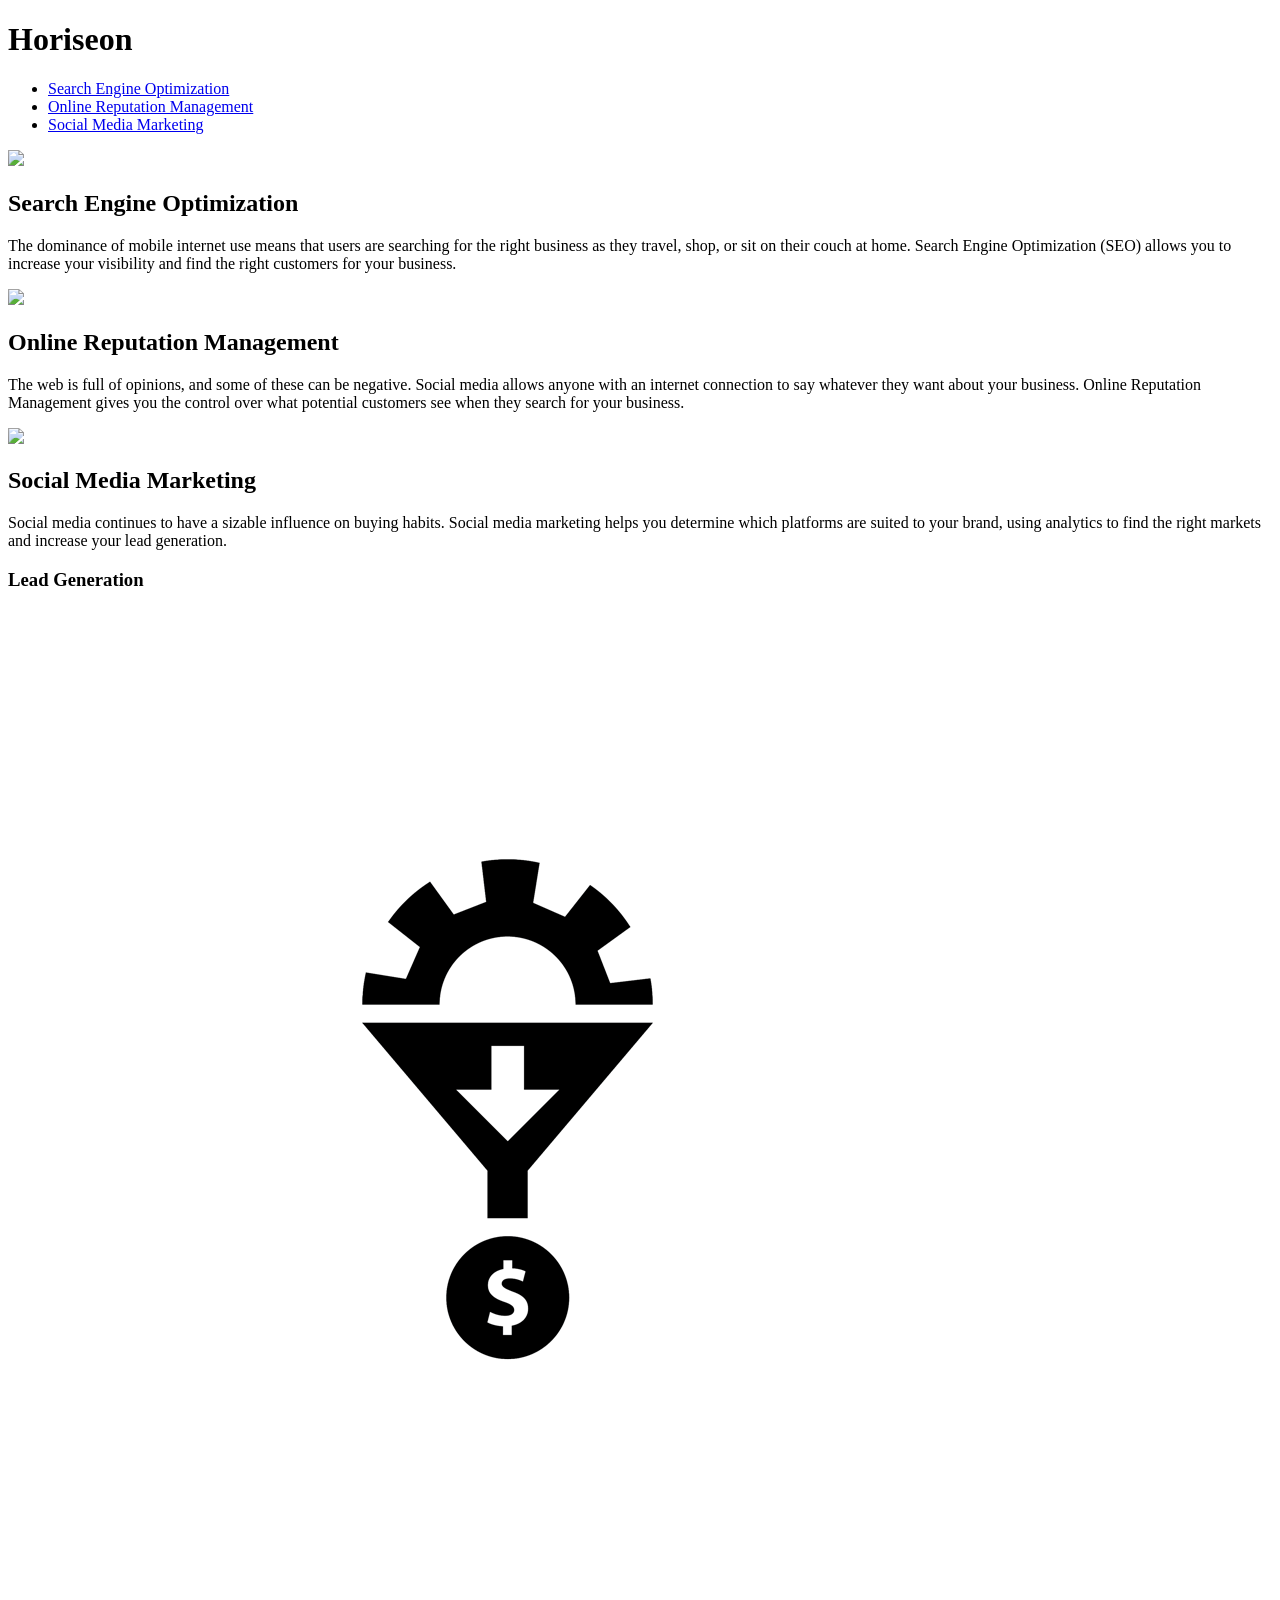
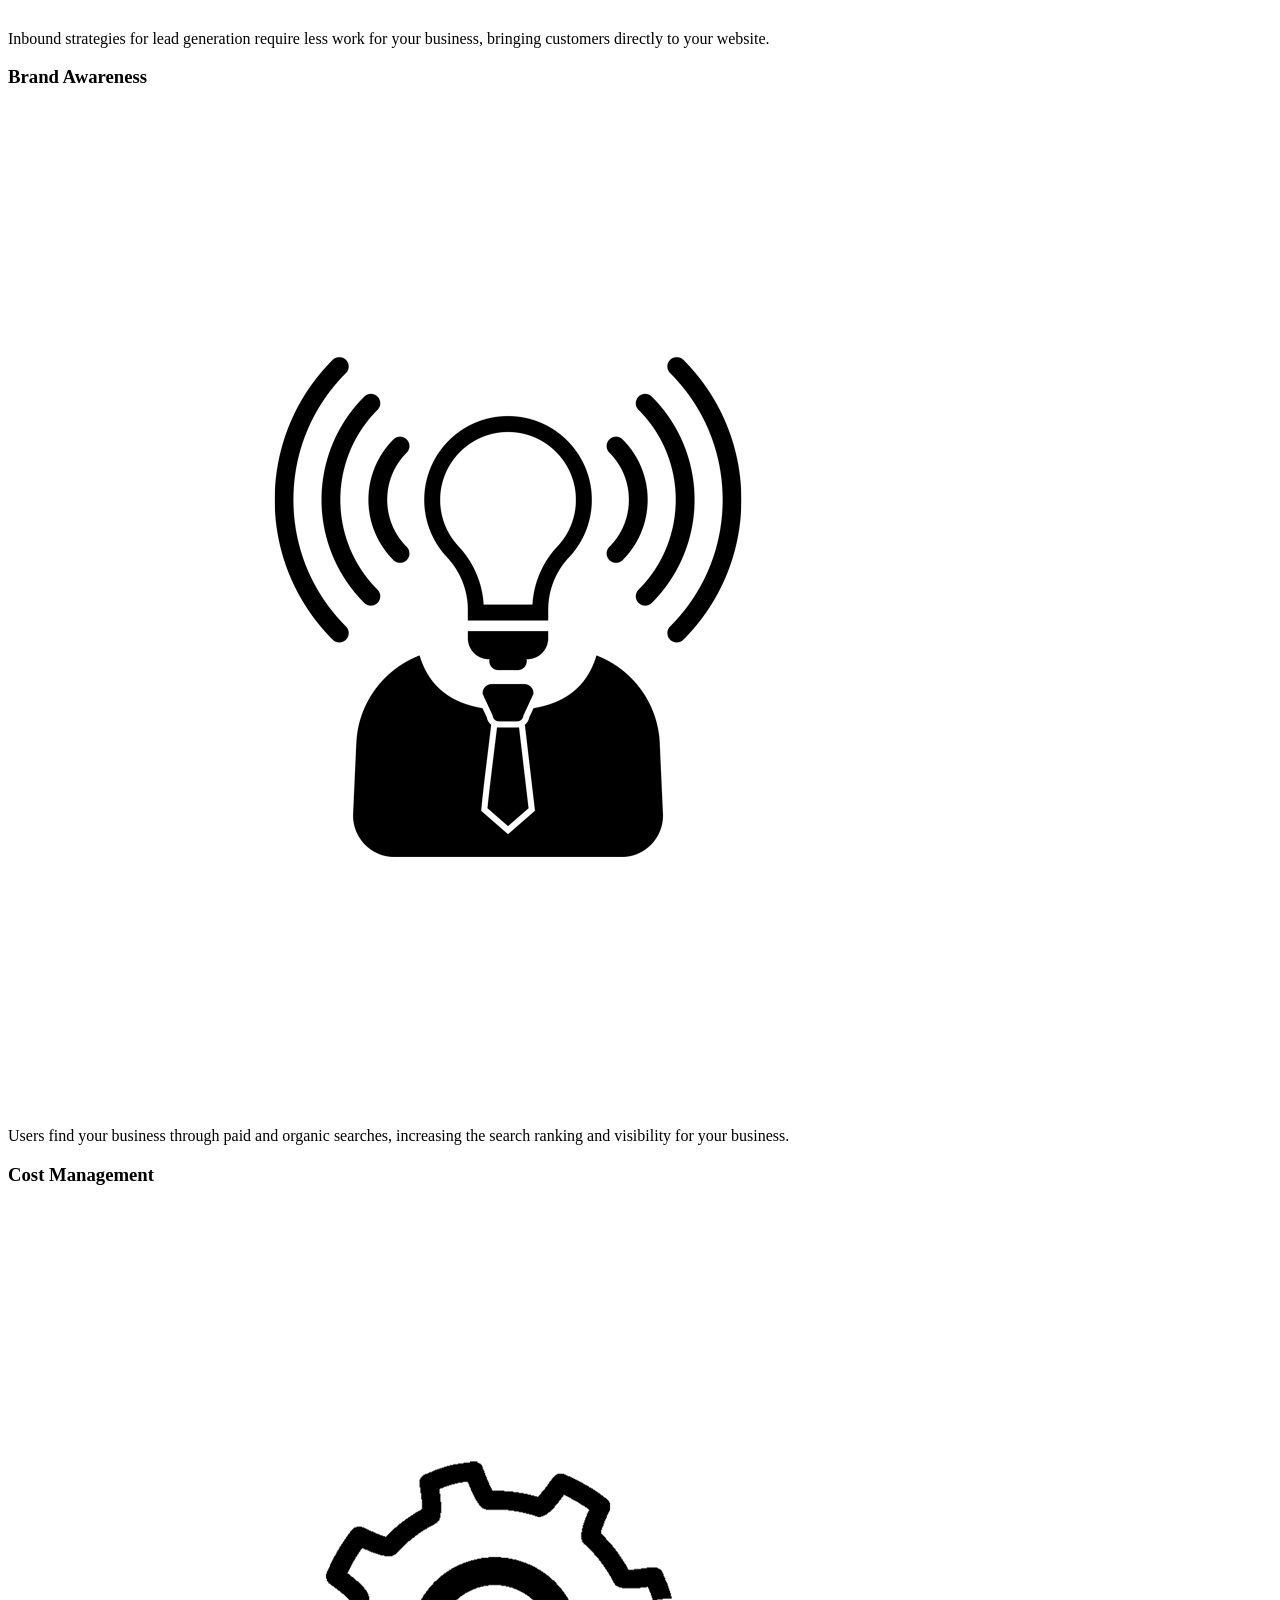
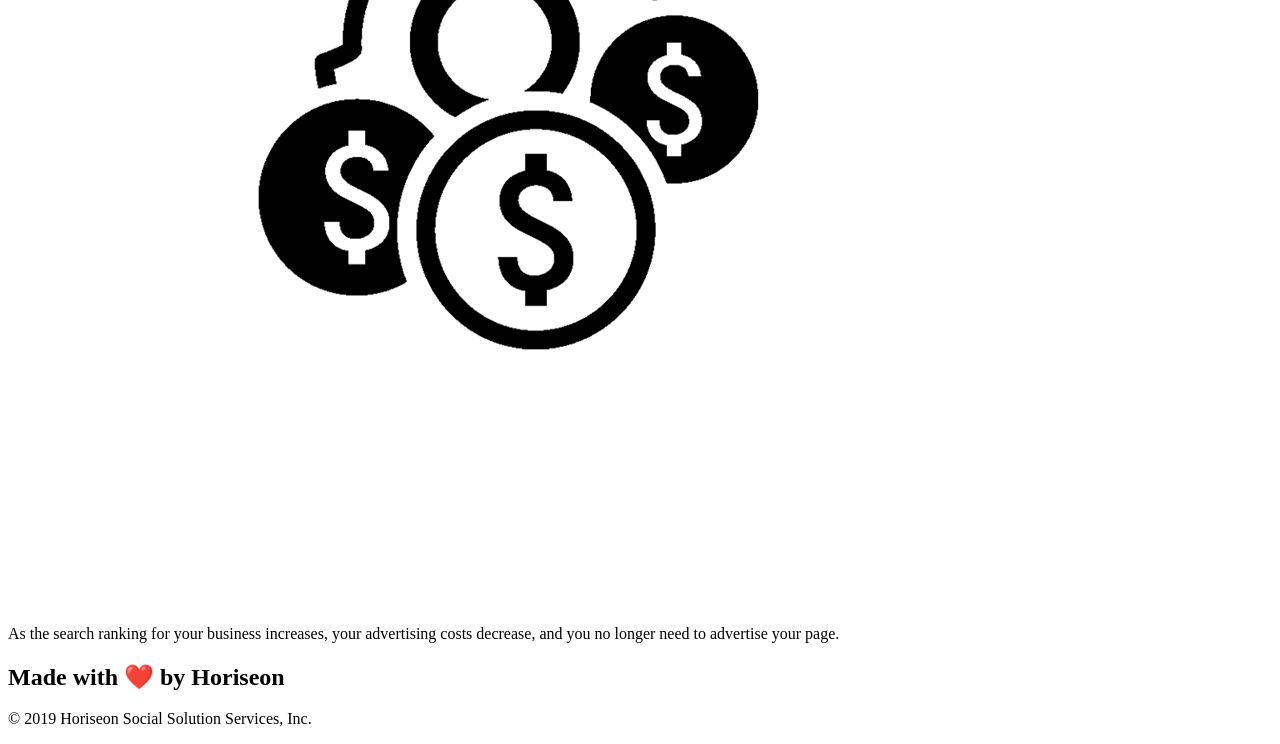
==== Develop/index.html @ 84dbe14e "Starter files" ====
<!DOCTYPE html>
<html lang="en-us">

<head>
    <meta charset="UTF-8" />
    <link rel="stylesheet" href="./assets/css/style.css">
    <title>website</title>
</head>

<body>
    <div class="header">
        <h1>Hori<span class="seo">seo</span>n</h1>
        <div>
            <ul>
                <li>
                    <a href="#search-engine-optimization">Search Engine Optimization</a>
                </li>
                <li>
                    <a href="#online-reputation-management">Online Reputation Management</a>
                </li>
                <li>
                    <a href="#social-media-marketing">Social Media Marketing</a>
                </li>
            </ul>
        </div>
    </div>
    <div class="hero"></div>
    <div class="content">
        <div class="search-engine-optimization">
            <img src="./assets/images/search-engine-optimization.jpg" class="float-left" />
            <h2>Search Engine Optimization</h2>
            <p>
                The dominance of mobile internet use means that users are searching for the right business as they travel, shop, or sit on their couch at home. Search Engine Optimization (SEO) allows you to increase your visibility and find the right customers for your business.
            </p>
        </div>
        <div id="online-reputation-management" class="online-reputation-management">
            <img src="./assets/images/online-reputation-management.jpg" class="float-right" />
            <h2>Online Reputation Management</h2>
            <p>
                The web is full of opinions, and some of these can be negative. Social media allows anyone with an internet connection to say whatever they want about your business. Online Reputation Management gives you the control over what potential customers see when they search for your business.
            </p>
        </div>
        <div id="social-media-marketing" class="social-media-marketing">
            <img src="./assets/images/social-media-marketing.jpg" class="float-left" />
            <h2>Social Media Marketing</h2>
            <p>
                Social media continues to have a sizable influence on buying habits. Social media marketing helps you determine which platforms are suited to your brand, using analytics to find the right markets and increase your lead generation.
            </p>
        </div>
    </div>
    <div class="benefits">
        <div class="benefit-lead">
            <h3>Lead Generation</h3>
            <img src="./assets/images/lead-generation.png" />
            <p>
                Inbound strategies for lead generation require less work for your business, bringing customers directly to your website.
            </p>
        </div>
        <div class="benefit-brand">
            <h3>Brand Awareness</h3>
            <img src="./assets/images/brand-awareness.png" />
            <p>
                Users find your business through paid and organic searches, increasing the search ranking and visibility for your business.
            </p>
        </div>
        <div class="benefit-cost">
            <h3>Cost Management</h3>
            <img src="./assets/images/cost-management.png" />
            <p>
                As the search ranking for your business increases, your advertising costs decrease, and you no longer need to advertise your page.
            </p>
        </div>
    </div>
    <div class="footer">
        <h2>Made with ❤️️ by Horiseon</h2>
        <p>
            &copy; 2019 Horiseon Social Solution Services, Inc.
        </p>
    </div>
</body>

</html>
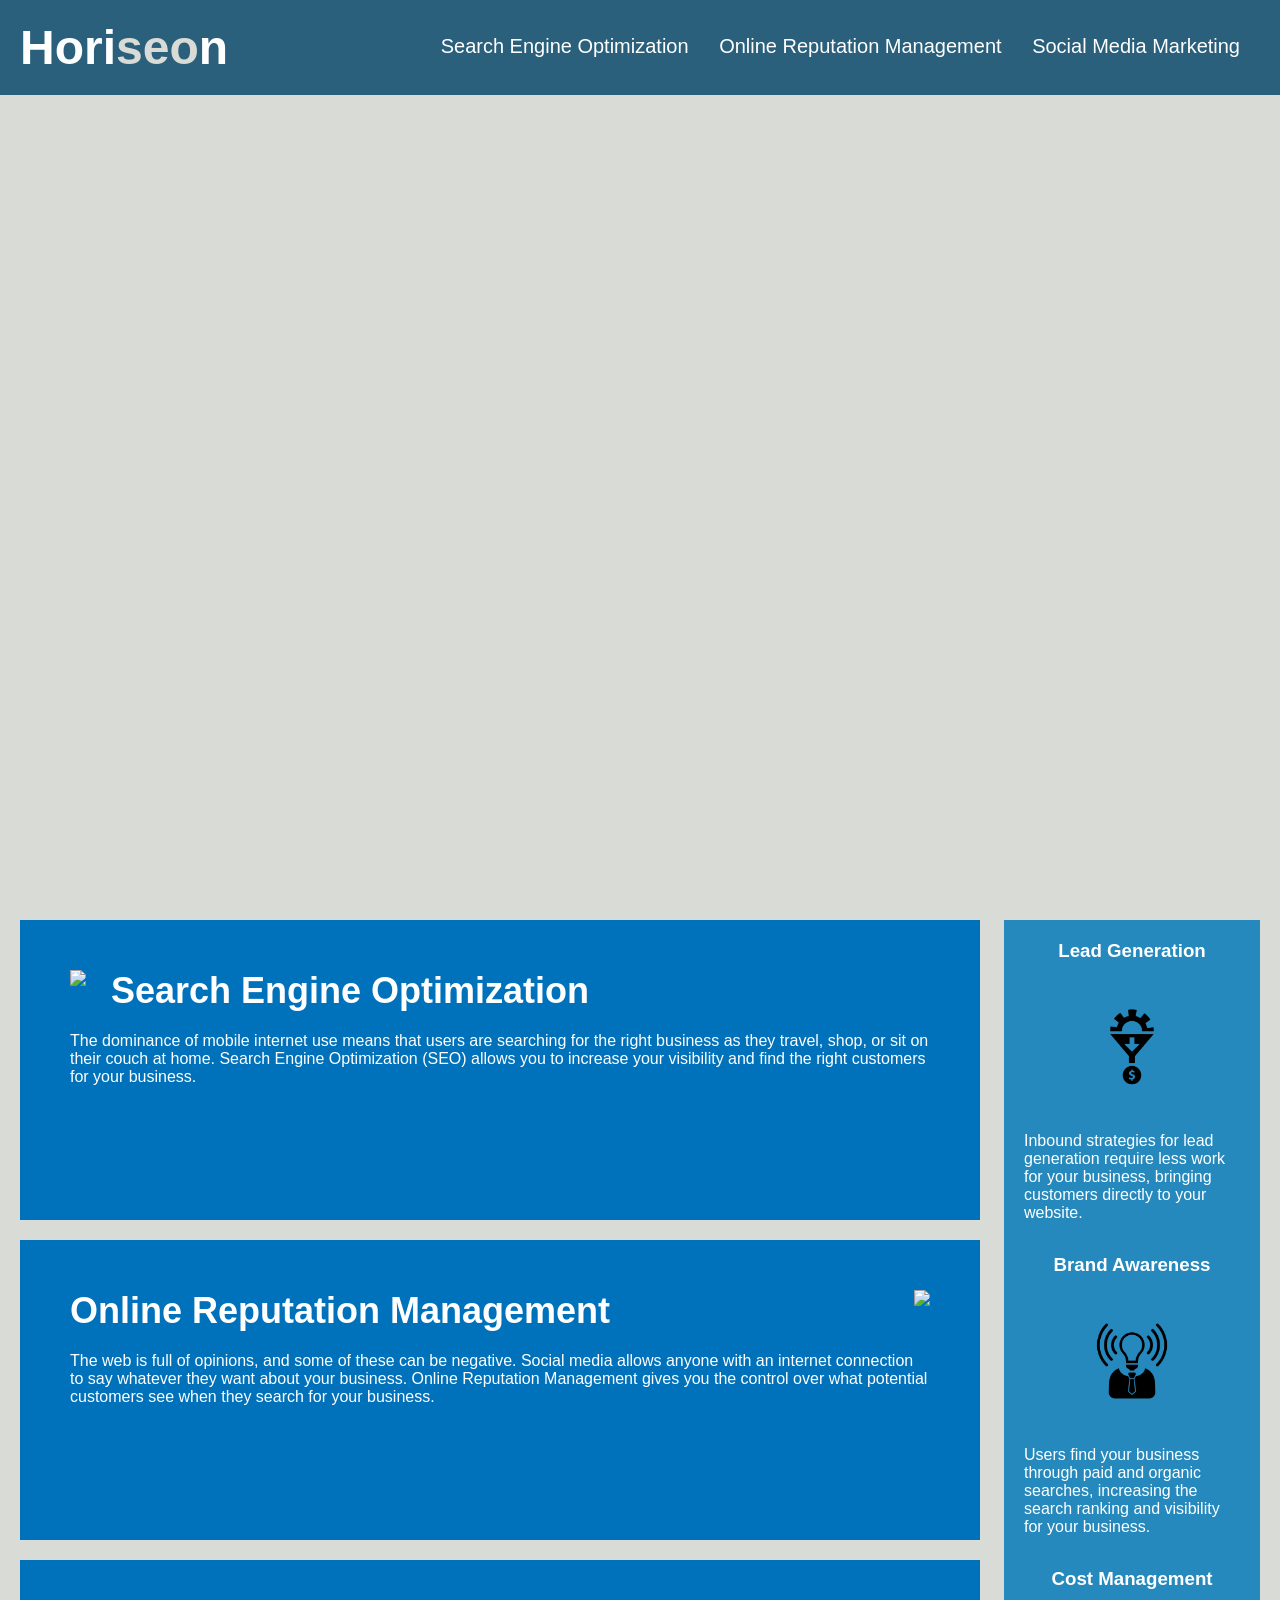
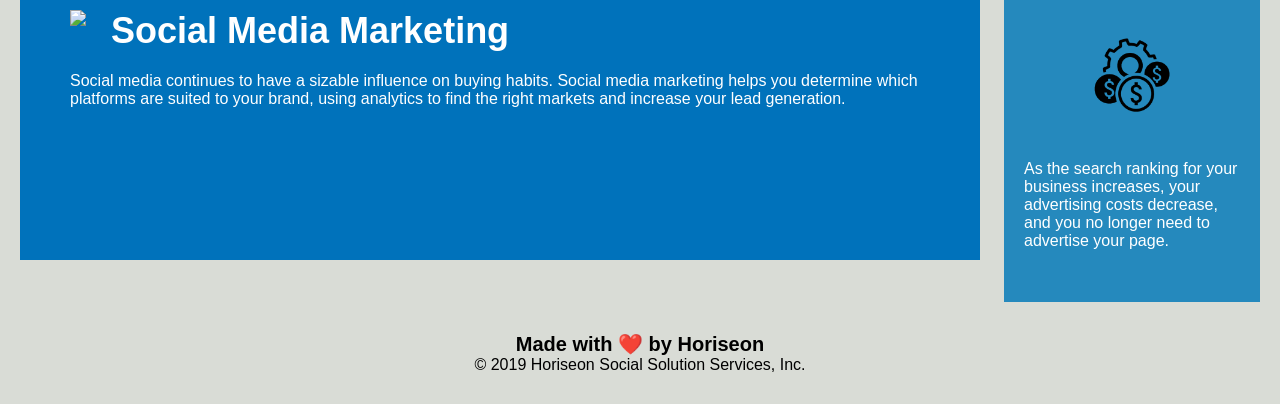
==== commit afcc14df: "updated section heading names in html and class names in css" ====
--- a/Develop/index.html
+++ b/Develop/index.html
@@ -3,6 +3,8 @@
 
 <head>
     <meta charset="UTF-8" />
+    <meta http-equiv="X-UA-Compatible" content="IE=edge" />
+    <meta name="viewport" content="width=device-width" />
     <link rel="stylesheet" href="./assets/css/style.css">
     <title>website</title>
 </head>
@@ -24,9 +26,11 @@
             </ul>
         </div>
     </div>
+
     <div class="hero"></div>
+
     <div class="content">
-        <div class="search-engine-optimization">
+        <div id="search-engine-optimization" class="search-engine-optimization">
             <img src="./assets/images/search-engine-optimization.jpg" class="float-left" />
             <h2>Search Engine Optimization</h2>
             <p>
@@ -48,6 +52,7 @@
             </p>
         </div>
     </div>
+
     <div class="benefits">
         <div class="benefit-lead">
             <h3>Lead Generation</h3>
@@ -71,8 +76,9 @@
             </p>
         </div>
     </div>
+
     <div class="footer">
-        <h2>Made with ❤️️ by Horiseon</h2>
+        <h4>Made with ❤️️ by Horiseon</h4>
         <p>
             &copy; 2019 Horiseon Social Solution Services, Inc.
         </p>
--- a/Develop/assets/css/style.css
+++ b/Develop/assets/css/style.css
@@ -0,0 +1,210 @@
+* {
+    box-sizing: border-box;
+    padding: 0;
+    margin: 0;
+}
+
+body {
+    background-color: #d9dcd6;
+}
+
+.header {
+    padding: 20px;
+    font-family: 'Trebuchet MS', 'Lucida Sans Unicode', 'Lucida Grande', 'Lucida Sans', Arial, sans-serif;
+    background-color: #2a607c;
+    color: #ffffff;
+}
+
+h1 {
+    display: inline-block;
+    font-size: 48px;
+}
+h2 {
+    margin-bottom: 20px;
+    font-size:36px;
+}
+h3 {
+    margin-bottom: 10px;
+    text-align: center;
+}
+h4 {
+    font-size: 20px;
+}
+.seo {
+    color: #d9dcd6;
+}
+
+.header div {
+    padding-top: 15px;
+    margin-right: 20px;
+    float: right;
+    font-family: 'Gill Sans', 'Gill Sans MT', Calibri, 'Trebuchet MS', sans-serif;
+    font-size: 20px;
+}
+
+.header div ul {
+    list-style-type: none;
+}
+
+.header div ul li {
+    display: inline-block;
+    margin-left: 25px;
+}
+
+a {
+    color: #ffffff;
+    text-decoration: none;
+}
+
+p {
+    font-size: 16px;
+}
+
+.hero {
+    height: 800px;
+    width: 100%;
+    margin-bottom: 25px;
+    background-image: url("../images/digital-marketing-meeting.jpg");
+    background-size: cover;
+    background-position: center;
+}
+
+.float-left {
+    float: left;
+    margin-right: 25px;
+}
+
+.float-right {
+    float: right;
+    margin-left: 25px;
+}
+
+.content {
+    width: 75%;
+    display: inline-block;
+    margin-left: 20px;
+}
+
+.benefits {
+    margin-right: 20px;
+    padding: 20px;
+    clear: both;
+    float: right;
+    width: 20%;
+    height: 100%;
+    font-family: 'Gill Sans', 'Gill Sans MT', Calibri, 'Trebuchet MS', sans-serif;
+    background-color: #2589bd;
+}
+
+.benefit-lead {
+    margin-bottom: 32px;
+    color: #ffffff;
+}
+
+.benefit-brand {
+    margin-bottom: 32px;
+    color: #ffffff;
+}
+
+.benefit-cost {
+    margin-bottom: 32px;
+    color: #ffffff;
+}
+
+.benefit-lead h3 {
+    margin-bottom: 10px;
+    text-align: center;
+}
+
+.benefit-brand h3 {
+    margin-bottom: 10px;
+    text-align: center;
+}
+
+.benefit-cost h3 {
+    margin-bottom: 10px;
+    text-align: center;
+}
+
+.benefit-lead img {
+    display: block;
+    margin: 10px auto;
+    max-width: 150px;
+}
+
+.benefit-brand img {
+    display: block;
+    margin: 10px auto;
+    max-width: 150px;
+}
+
+.benefit-cost img {
+    display: block;
+    margin: 10px auto;
+    max-width: 150px;
+}
+
+.search-engine-optimization {
+    margin-bottom: 20px;
+    padding: 50px;
+    height: 300px;
+    font-family: 'Gill Sans', 'Gill Sans MT', Calibri, 'Trebuchet MS', sans-serif;
+    background-color: #0072bb;
+    color: #ffffff;
+}
+
+.online-reputation-management {
+    margin-bottom: 20px;
+    padding: 50px;
+    height: 300px;
+    font-family: 'Gill Sans', 'Gill Sans MT', Calibri, 'Trebuchet MS', sans-serif;
+    background-color: #0072bb;
+    color: #ffffff;
+}
+
+.social-media-marketing {
+    margin-bottom: 20px;
+    padding: 50px;
+    height: 300px;
+    font-family: 'Gill Sans', 'Gill Sans MT', Calibri, 'Trebuchet MS', sans-serif;
+    background-color: #0072bb;
+    color: #ffffff;
+}
+
+.search-engine-optimization img {
+    max-height: 200px;
+}
+
+.online-reputation-management img {
+    max-height: 200px;
+}
+
+.social-media-marketing img {
+    max-height: 200px;
+}
+
+.search-engine-optimization h2 {
+    margin-bottom: 20px;
+    font-size: 36px;
+}
+
+.online-reputation-management h2 {
+    margin-bottom: 20px;
+    font-size: 36px;
+}
+
+.social-media-marketing h2 {
+    margin-bottom: 20px;
+    font-size: 36px;
+}
+
+.footer {
+    padding: 30px;
+    clear: both;
+    font-family: 'Trebuchet MS', 'Lucida Sans Unicode', 'Lucida Grande', 'Lucida Sans', Arial, sans-serif;
+    text-align: center;
+}
+
+.footer h2 {
+    font-size: 20px;
+}
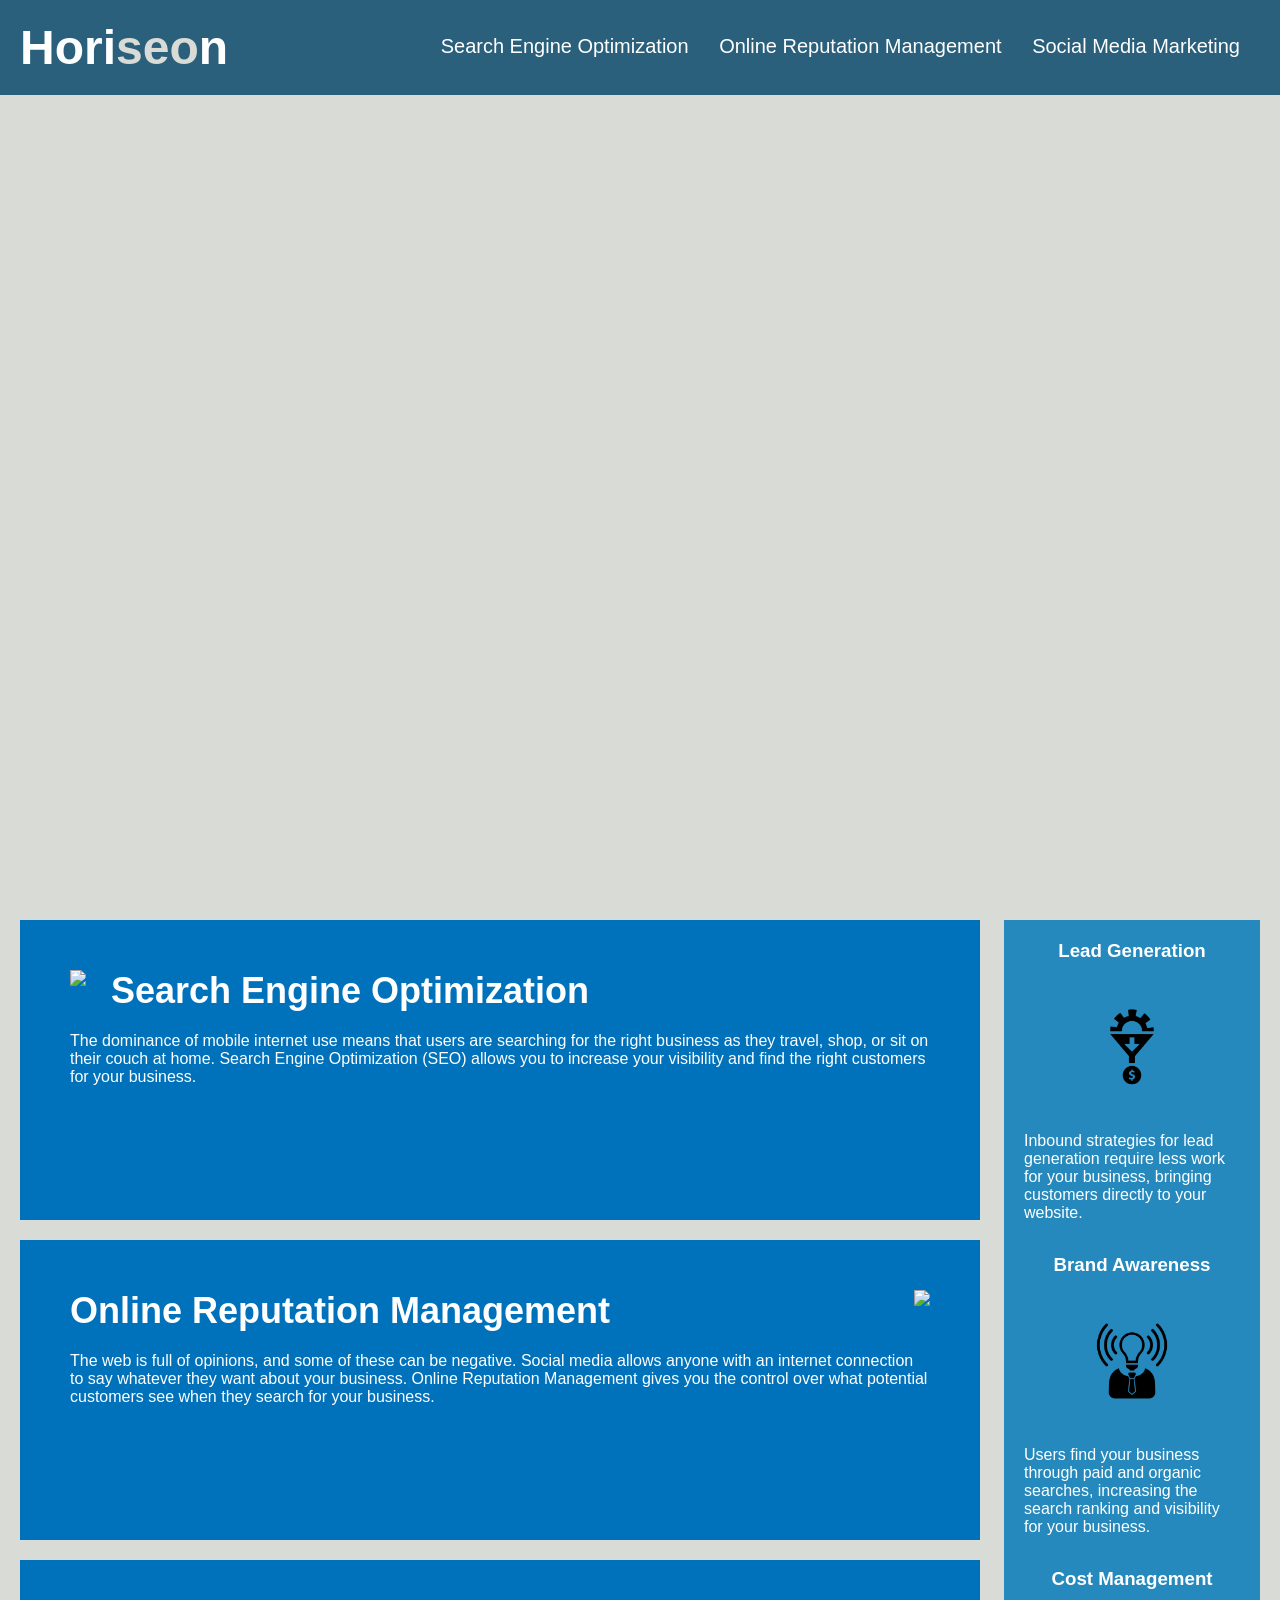
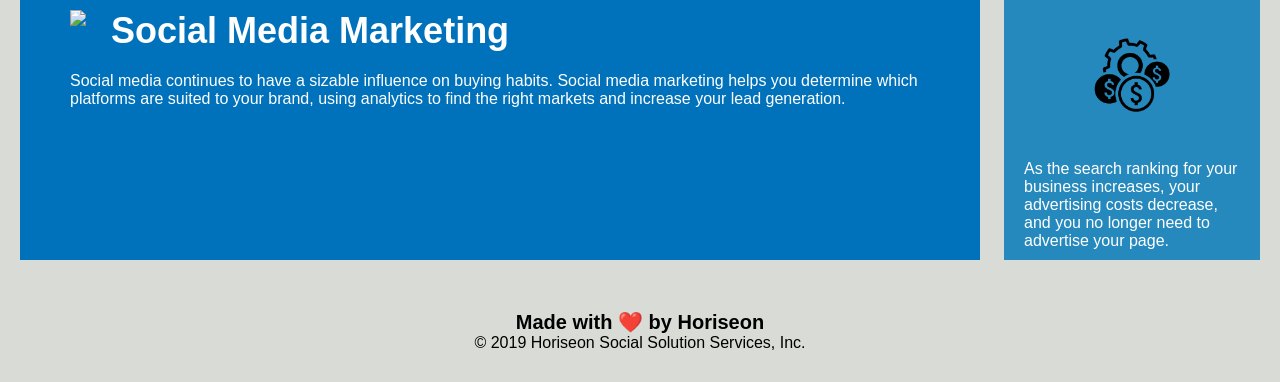
==== commit 2eb34c3e: "combined content classes into one class" ====
--- a/Develop/index.html
+++ b/Develop/index.html
@@ -10,7 +10,7 @@
 </head>
 
 <body>
-    <div class="header">
+<header class="header">
         <h1>Hori<span class="seo">seo</span>n</h1>
         <div>
             <ul>
@@ -25,26 +25,26 @@
                 </li>
             </ul>
         </div>
-    </div>
+</header>
 
     <div class="hero"></div>
 
     <div class="content">
-        <div id="search-engine-optimization" class="search-engine-optimization">
+        <div id="search-engine-optimization" class="content-text">
             <img src="./assets/images/search-engine-optimization.jpg" class="float-left" />
             <h2>Search Engine Optimization</h2>
             <p>
                 The dominance of mobile internet use means that users are searching for the right business as they travel, shop, or sit on their couch at home. Search Engine Optimization (SEO) allows you to increase your visibility and find the right customers for your business.
             </p>
         </div>
-        <div id="online-reputation-management" class="online-reputation-management">
+        <div id="online-reputation-management" class="content-text">
             <img src="./assets/images/online-reputation-management.jpg" class="float-right" />
             <h2>Online Reputation Management</h2>
             <p>
                 The web is full of opinions, and some of these can be negative. Social media allows anyone with an internet connection to say whatever they want about your business. Online Reputation Management gives you the control over what potential customers see when they search for your business.
             </p>
         </div>
-        <div id="social-media-marketing" class="social-media-marketing">
+        <div id="social-media-marketing" class="content-text">
             <img src="./assets/images/social-media-marketing.jpg" class="float-left" />
             <h2>Social Media Marketing</h2>
             <p>
--- a/Develop/assets/css/style.css
+++ b/Develop/assets/css/style.css
@@ -14,7 +14,29 @@
     background-color: #2a607c;
     color: #ffffff;
 }
+.header div {
+    padding-top: 15px;
+    margin-right: 20px;
+    float: right;
+    font-family: 'Gill Sans', 'Gill Sans MT', Calibri, 'Trebuchet MS', sans-serif;
+    font-size: 20px;
+    
+}
 
+.header div ul {
+    list-style-type: none;
+}
+
+.header div ul li {
+    display: inline-block;
+    margin-left: 25px;
+}
+.footer {
+    padding: 30px;
+    clear: both;
+    font-family: 'Trebuchet MS', 'Lucida Sans Unicode', 'Lucida Grande', 'Lucida Sans', Arial, sans-serif;
+    text-align: center;
+}
 h1 {
     display: inline-block;
     font-size: 48px;
@@ -34,23 +56,6 @@
     color: #d9dcd6;
 }
 
-.header div {
-    padding-top: 15px;
-    margin-right: 20px;
-    float: right;
-    font-family: 'Gill Sans', 'Gill Sans MT', Calibri, 'Trebuchet MS', sans-serif;
-    font-size: 20px;
-}
-
-.header div ul {
-    list-style-type: none;
-}
-
-.header div ul li {
-    display: inline-block;
-    margin-left: 25px;
-}
-
 a {
     color: #ffffff;
     text-decoration: none;
@@ -60,6 +65,7 @@
     font-size: 16px;
 }
 
+/*Image under header*/
 .hero {
     height: 800px;
     width: 100%;
@@ -69,33 +75,39 @@
     background-position: center;
 }
 
+/*Section Image Floating*/
 .float-left {
     float: left;
     margin-right: 25px;
+    max-height: 200px;
 }
 
 .float-right {
     float: right;
     margin-left: 25px;
+    max-height: 200px;
 }
 
+/*Section Alignment*/
 .content {
     width: 75%;
     display: inline-block;
     margin-left: 20px;
 }
 
+/*Side Panel Alignment*/
 .benefits {
     margin-right: 20px;
     padding: 20px;
     clear: both;
     float: right;
     width: 20%;
-    height: 100%;
+    height: 940px;
     font-family: 'Gill Sans', 'Gill Sans MT', Calibri, 'Trebuchet MS', sans-serif;
     background-color: #2589bd;
 }
 
+/*Side Panel Text*/
 .benefit-lead {
     margin-bottom: 32px;
     color: #ffffff;
@@ -111,21 +123,7 @@
     color: #ffffff;
 }
 
-.benefit-lead h3 {
-    margin-bottom: 10px;
-    text-align: center;
-}
-
-.benefit-brand h3 {
-    margin-bottom: 10px;
-    text-align: center;
-}
-
-.benefit-cost h3 {
-    margin-bottom: 10px;
-    text-align: center;
-}
-
+/*Side Panel Images*/
 .benefit-lead img {
     display: block;
     margin: 10px auto;
@@ -144,7 +142,8 @@
     max-width: 150px;
 }
 
-.search-engine-optimization {
+/*Content Text Alignment*/
+.content-text {
     margin-bottom: 20px;
     padding: 50px;
     height: 300px;
@@ -152,59 +151,3 @@
     background-color: #0072bb;
     color: #ffffff;
 }
-
-.online-reputation-management {
-    margin-bottom: 20px;
-    padding: 50px;
-    height: 300px;
-    font-family: 'Gill Sans', 'Gill Sans MT', Calibri, 'Trebuchet MS', sans-serif;
-    background-color: #0072bb;
-    color: #ffffff;
-}
-
-.social-media-marketing {
-    margin-bottom: 20px;
-    padding: 50px;
-    height: 300px;
-    font-family: 'Gill Sans', 'Gill Sans MT', Calibri, 'Trebuchet MS', sans-serif;
-    background-color: #0072bb;
-    color: #ffffff;
-}
-
-.search-engine-optimization img {
-    max-height: 200px;
-}
-
-.online-reputation-management img {
-    max-height: 200px;
-}
-
-.social-media-marketing img {
-    max-height: 200px;
-}
-
-.search-engine-optimization h2 {
-    margin-bottom: 20px;
-    font-size: 36px;
-}
-
-.online-reputation-management h2 {
-    margin-bottom: 20px;
-    font-size: 36px;
-}
-
-.social-media-marketing h2 {
-    margin-bottom: 20px;
-    font-size: 36px;
-}
-
-.footer {
-    padding: 30px;
-    clear: both;
-    font-family: 'Trebuchet MS', 'Lucida Sans Unicode', 'Lucida Grande', 'Lucida Sans', Arial, sans-serif;
-    text-align: center;
-}
-
-.footer h2 {
-    font-size: 20px;
-}
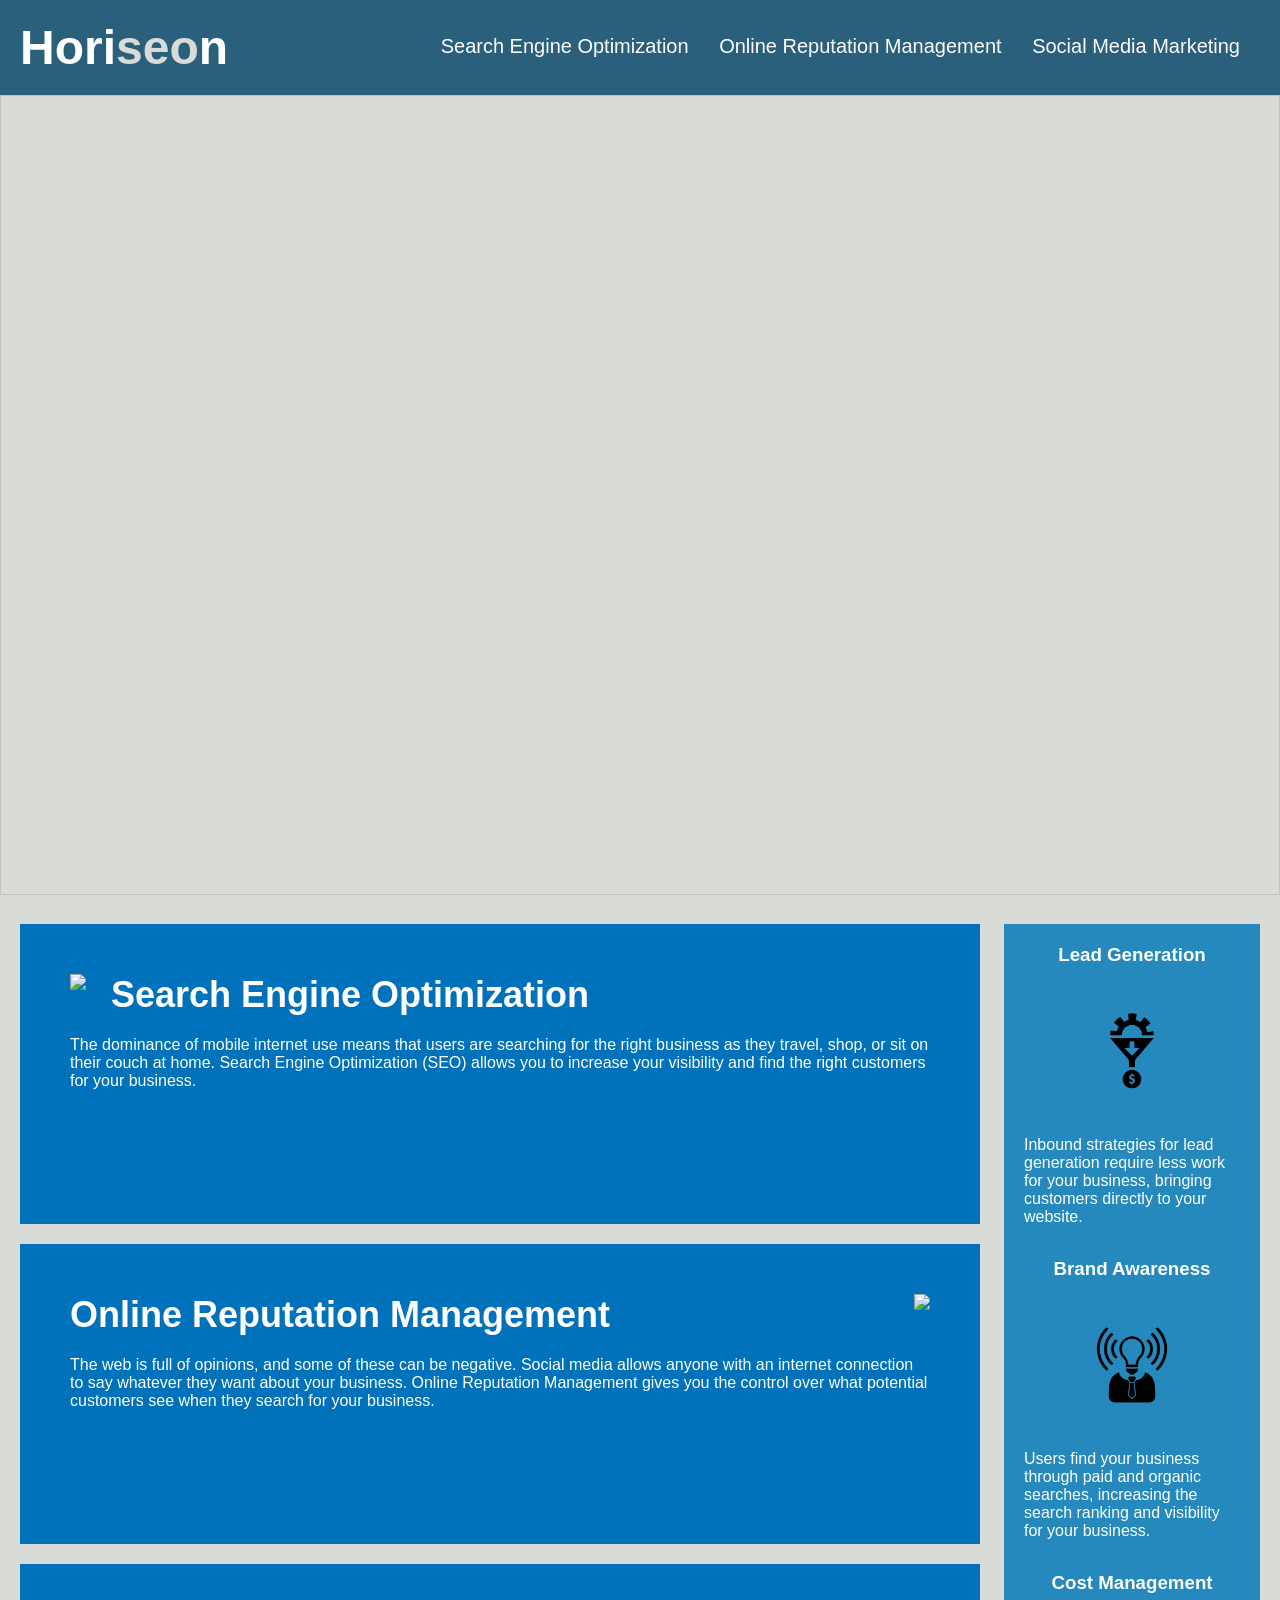
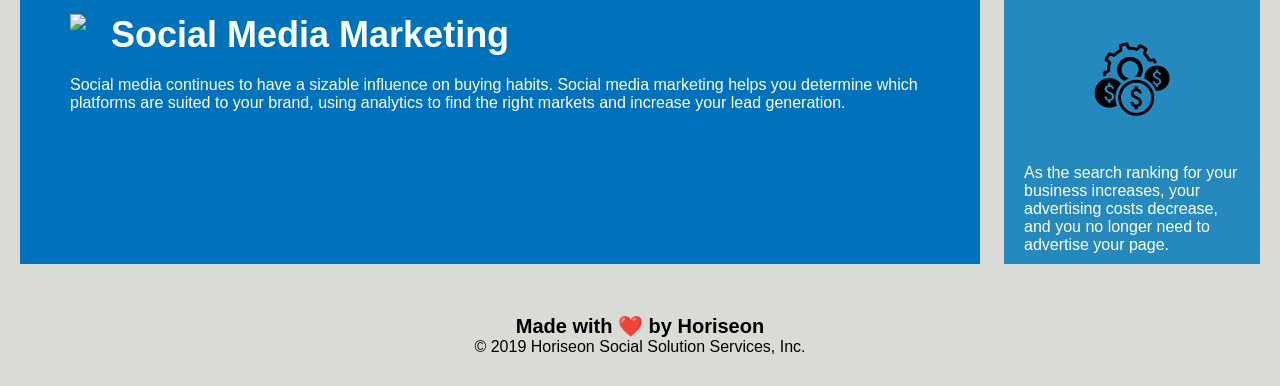
==== commit 85377f9f: "added semantic HTML elements & consolidated CSS" ====
--- a/Develop/index.html
+++ b/Develop/index.html
@@ -6,13 +6,13 @@
     <meta http-equiv="X-UA-Compatible" content="IE=edge" />
     <meta name="viewport" content="width=device-width" />
     <link rel="stylesheet" href="./assets/css/style.css">
-    <title>website</title>
+    <title>Horiseon</title>
 </head>
 
 <body>
 <header class="header">
         <h1>Hori<span class="seo">seo</span>n</h1>
-        <div>
+        <nav>
             <ul>
                 <li>
                     <a href="#search-engine-optimization">Search Engine Optimization</a>
@@ -24,65 +24,65 @@
                     <a href="#social-media-marketing">Social Media Marketing</a>
                 </li>
             </ul>
-        </div>
+        </nav>
 </header>
 
-    <div class="hero"></div>
+    <image class="hero"></image>
 
-    <div class="content">
-        <div id="search-engine-optimization" class="content-text">
+    <main class="content">
+        <section id="search-engine-optimization" class="content-text">
             <img src="./assets/images/search-engine-optimization.jpg" class="float-left" />
             <h2>Search Engine Optimization</h2>
             <p>
                 The dominance of mobile internet use means that users are searching for the right business as they travel, shop, or sit on their couch at home. Search Engine Optimization (SEO) allows you to increase your visibility and find the right customers for your business.
             </p>
-        </div>
-        <div id="online-reputation-management" class="content-text">
+        </section>
+        <section id="online-reputation-management" class="content-text">
             <img src="./assets/images/online-reputation-management.jpg" class="float-right" />
             <h2>Online Reputation Management</h2>
             <p>
                 The web is full of opinions, and some of these can be negative. Social media allows anyone with an internet connection to say whatever they want about your business. Online Reputation Management gives you the control over what potential customers see when they search for your business.
             </p>
-        </div>
-        <div id="social-media-marketing" class="content-text">
+        </section>
+        <section id="social-media-marketing" class="content-text">
             <img src="./assets/images/social-media-marketing.jpg" class="float-left" />
             <h2>Social Media Marketing</h2>
             <p>
                 Social media continues to have a sizable influence on buying habits. Social media marketing helps you determine which platforms are suited to your brand, using analytics to find the right markets and increase your lead generation.
             </p>
-        </div>
-    </div>
+        </section>
+    </main>
 
-    <div class="benefits">
-        <div class="benefit-lead">
-            <h3>Lead Generation</h3>
-            <img src="./assets/images/lead-generation.png" />
+    <aside>
+           <section class="benefit-text">
+           <h3>Lead Generation</h3>
+            <img src="./assets/images/lead-generation.png"/>
             <p>
                 Inbound strategies for lead generation require less work for your business, bringing customers directly to your website.
             </p>
-        </div>
-        <div class="benefit-brand">
+           </section>
+        <section class="benefit-text">
             <h3>Brand Awareness</h3>
-            <img src="./assets/images/brand-awareness.png" />
+            <img src="./assets/images/brand-awareness.png"/>
             <p>
                 Users find your business through paid and organic searches, increasing the search ranking and visibility for your business.
             </p>
-        </div>
-        <div class="benefit-cost">
+        </section>
+        <section class="benefit-text">
             <h3>Cost Management</h3>
-            <img src="./assets/images/cost-management.png" />
+            <img src="./assets/images/cost-management.png"/>
             <p>
                 As the search ranking for your business increases, your advertising costs decrease, and you no longer need to advertise your page.
             </p>
-        </div>
-    </div>
+        </section>
+    </aside>
 
-    <div class="footer">
+    <footer>
         <h4>Made with ❤️️ by Horiseon</h4>
         <p>
             &copy; 2019 Horiseon Social Solution Services, Inc.
         </p>
-    </div>
+    </footer>
 </body>
 
 </html>
--- a/Develop/assets/css/style.css
+++ b/Develop/assets/css/style.css
@@ -3,40 +3,32 @@
     padding: 0;
     margin: 0;
 }
-
+/*Body Selector*/
 body {
     background-color: #d9dcd6;
 }
-
+/*Header class attributes*/
 .header {
     padding: 20px;
     font-family: 'Trebuchet MS', 'Lucida Sans Unicode', 'Lucida Grande', 'Lucida Sans', Arial, sans-serif;
     background-color: #2a607c;
     color: #ffffff;
 }
-.header div {
+.header nav {
     padding-top: 15px;
     margin-right: 20px;
     float: right;
     font-family: 'Gill Sans', 'Gill Sans MT', Calibri, 'Trebuchet MS', sans-serif;
-    font-size: 20px;
-    
+    font-size: 20px; 
 }
-
-.header div ul {
+.header nav ul {
     list-style-type: none;
 }
-
-.header div ul li {
+.header nav ul li {
     display: inline-block;
     margin-left: 25px;
 }
-.footer {
-    padding: 30px;
-    clear: both;
-    font-family: 'Trebuchet MS', 'Lucida Sans Unicode', 'Lucida Grande', 'Lucida Sans', Arial, sans-serif;
-    text-align: center;
-}
+/*Heading Selectors*/
 h1 {
     display: inline-block;
     font-size: 48px;
@@ -52,20 +44,27 @@
 h4 {
     font-size: 20px;
 }
+/*Seo Class*/
 .seo {
     color: #d9dcd6;
 }
-
+/*Anchor Selector*/
 a {
     color: #ffffff;
     text-decoration: none;
 }
-
+/*Paragraph Selector*/
 p {
     font-size: 16px;
 }
-
-/*Image under header*/
+/*Footer Selector*/
+footer {
+    padding: 30px;
+    clear: both;
+    font-family: 'Trebuchet MS', 'Lucida Sans Unicode', 'Lucida Grande', 'Lucida Sans', Arial, sans-serif;
+    text-align: center;
+}
+/*Class for image under header*/
 .hero {
     height: 800px;
     width: 100%;
@@ -74,29 +73,34 @@
     background-size: cover;
     background-position: center;
 }
-
-/*Section Image Floating*/
+/*Content Alignment Class*/
+.content {
+    width: 75%;
+    display: inline-block;
+    margin-left: 20px;
+}
+/*Content Image Floating Classes*/
 .float-left {
     float: left;
     margin-right: 25px;
     max-height: 200px;
 }
-
 .float-right {
     float: right;
     margin-left: 25px;
     max-height: 200px;
 }
-
-/*Section Alignment*/
-.content {
-    width: 75%;
-    display: inline-block;
-    margin-left: 20px;
+/*Content Text Alignment Class*/
+.content-text {
+    margin-bottom: 20px;
+    padding: 50px;
+    height: 300px;
+    font-family: 'Gill Sans', 'Gill Sans MT', Calibri, 'Trebuchet MS', sans-serif;
+    background-color: #0072bb;
+    color: #ffffff;
 }
-
-/*Side Panel Alignment*/
-.benefits {
+/*Benefits Panel Alignment Selector*/
+aside {
     margin-right: 20px;
     padding: 20px;
     clear: both;
@@ -106,48 +110,14 @@
     font-family: 'Gill Sans', 'Gill Sans MT', Calibri, 'Trebuchet MS', sans-serif;
     background-color: #2589bd;
 }
-
-/*Side Panel Text*/
-.benefit-lead {
-    margin-bottom: 32px;
-    color: #ffffff;
-}
-
-.benefit-brand {
-    margin-bottom: 32px;
-    color: #ffffff;
-}
-
-.benefit-cost {
-    margin-bottom: 32px;
-    color: #ffffff;
-}
-
-/*Side Panel Images*/
-.benefit-lead img {
+/*Benefits Panel Images Class*/
+.benefit-text img {
     display: block;
     margin: 10px auto;
     max-width: 150px;
 }
-
-.benefit-brand img {
-    display: block;
-    margin: 10px auto;
-    max-width: 150px;
-}
-
-.benefit-cost img {
-    display: block;
-    margin: 10px auto;
-    max-width: 150px;
-}
-
-/*Content Text Alignment*/
-.content-text {
-    margin-bottom: 20px;
-    padding: 50px;
-    height: 300px;
-    font-family: 'Gill Sans', 'Gill Sans MT', Calibri, 'Trebuchet MS', sans-serif;
-    background-color: #0072bb;
+/*Benefits Panel Text Class*/
+.benefit-text {
+    margin-bottom: 32px;
     color: #ffffff;
-}
+}
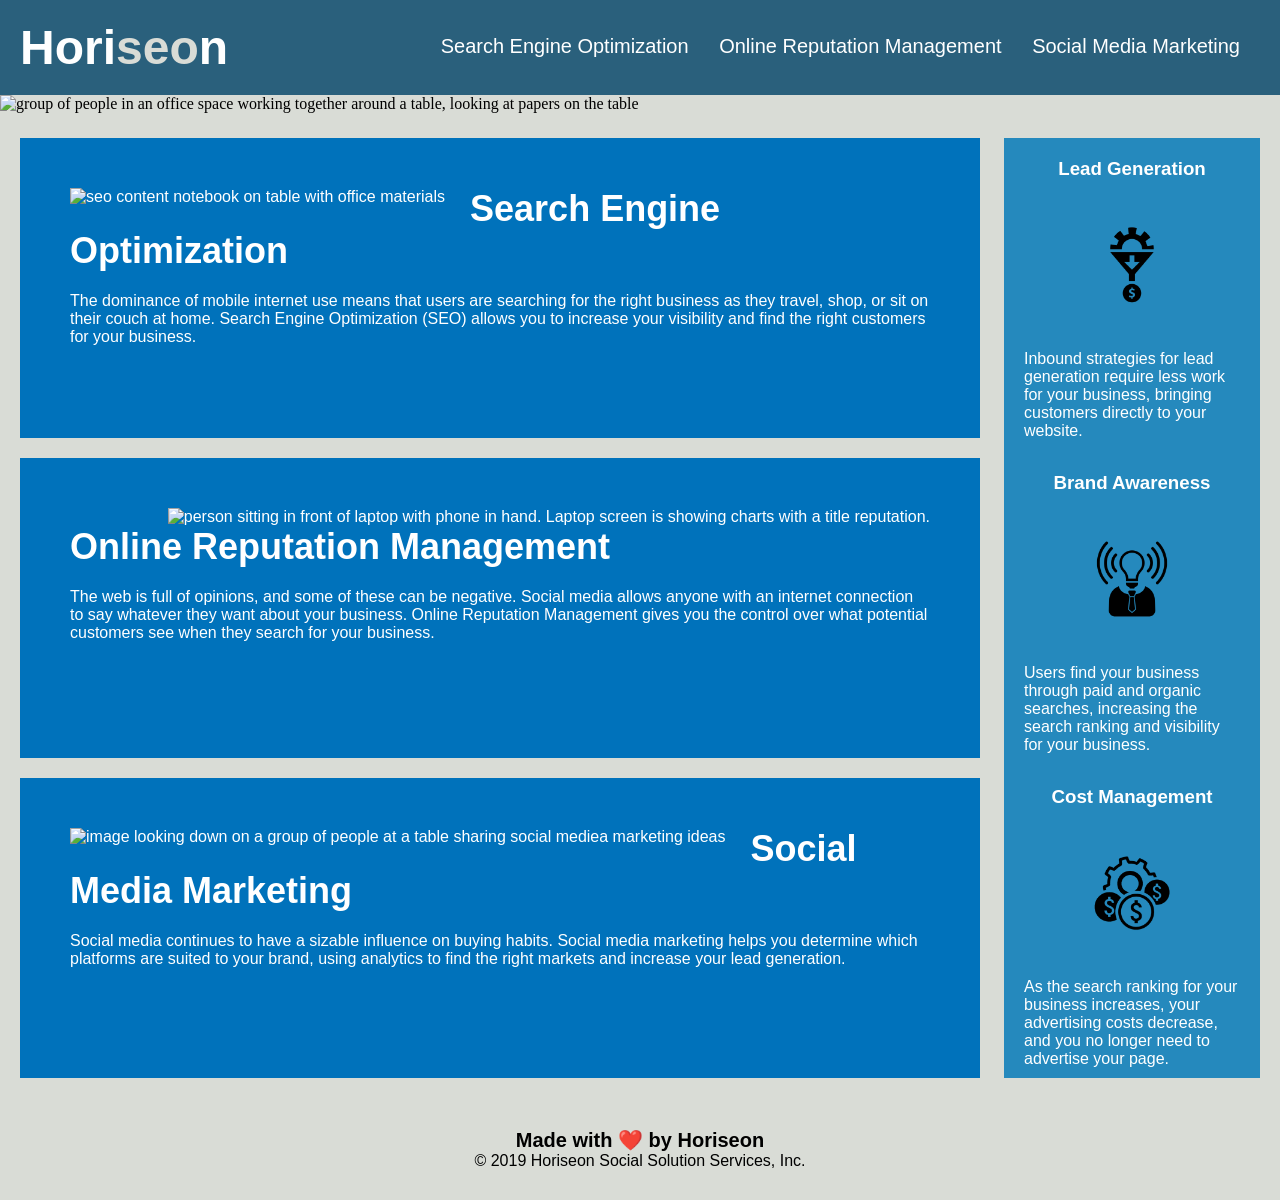
==== commit cfffc80e: "added alt text to all images" ====
--- a/Develop/index.html
+++ b/Develop/index.html
@@ -27,25 +27,26 @@
         </nav>
 </header>
 
-    <image class="hero"></image>
+    <image  alt="group of people in an office space working together around a table, looking at papers on the table" src="./assets/images/digital-marketing-meeting.jpg" class="hero"></image>
 
+    
     <main class="content">
         <section id="search-engine-optimization" class="content-text">
-            <img src="./assets/images/search-engine-optimization.jpg" class="float-left" />
+            <img alt="seo content notebook on table with office materials" src="./assets/images/search-engine-optimization.jpg" class="float-left" />
             <h2>Search Engine Optimization</h2>
             <p>
                 The dominance of mobile internet use means that users are searching for the right business as they travel, shop, or sit on their couch at home. Search Engine Optimization (SEO) allows you to increase your visibility and find the right customers for your business.
             </p>
         </section>
         <section id="online-reputation-management" class="content-text">
-            <img src="./assets/images/online-reputation-management.jpg" class="float-right" />
+            <img alt="person sitting in front of laptop with phone in hand. Laptop screen is showing charts with a title reputation." src="./assets/images/online-reputation-management.jpg" class="float-right" />
             <h2>Online Reputation Management</h2>
             <p>
                 The web is full of opinions, and some of these can be negative. Social media allows anyone with an internet connection to say whatever they want about your business. Online Reputation Management gives you the control over what potential customers see when they search for your business.
             </p>
         </section>
         <section id="social-media-marketing" class="content-text">
-            <img src="./assets/images/social-media-marketing.jpg" class="float-left" />
+            <img alt="image looking down on a group of people at a table sharing social mediea marketing ideas"src="./assets/images/social-media-marketing.jpg" class="float-left" />
             <h2>Social Media Marketing</h2>
             <p>
                 Social media continues to have a sizable influence on buying habits. Social media marketing helps you determine which platforms are suited to your brand, using analytics to find the right markets and increase your lead generation.
@@ -56,21 +57,21 @@
     <aside>
            <section class="benefit-text">
            <h3>Lead Generation</h3>
-            <img src="./assets/images/lead-generation.png"/>
+            <img alt="solid dark color graphic, combination of a gear above an arrow pointing down to a dollar sign"src="./assets/images/lead-generation.png"/>
             <p>
                 Inbound strategies for lead generation require less work for your business, bringing customers directly to your website.
             </p>
            </section>
         <section class="benefit-text">
             <h3>Brand Awareness</h3>
-            <img src="./assets/images/brand-awareness.png"/>
+            <img alt="solid dark color graphic, combination of an activated light bulb above a shirt and tie"src="./assets/images/brand-awareness.png"/>
             <p>
                 Users find your business through paid and organic searches, increasing the search ranking and visibility for your business.
             </p>
         </section>
         <section class="benefit-text">
             <h3>Cost Management</h3>
-            <img src="./assets/images/cost-management.png"/>
+            <img alt= "solid dark color graphic, combination of a gear with three dollar signs inside of circles"src="./assets/images/cost-management.png"/>
             <p>
                 As the search ranking for your business increases, your advertising costs decrease, and you no longer need to advertise your page.
             </p>
--- a/Develop/assets/css/style.css
+++ b/Develop/assets/css/style.css
@@ -69,7 +69,6 @@
     height: 800px;
     width: 100%;
     margin-bottom: 25px;
-    background-image: url("../images/digital-marketing-meeting.jpg");
     background-size: cover;
     background-position: center;
 }
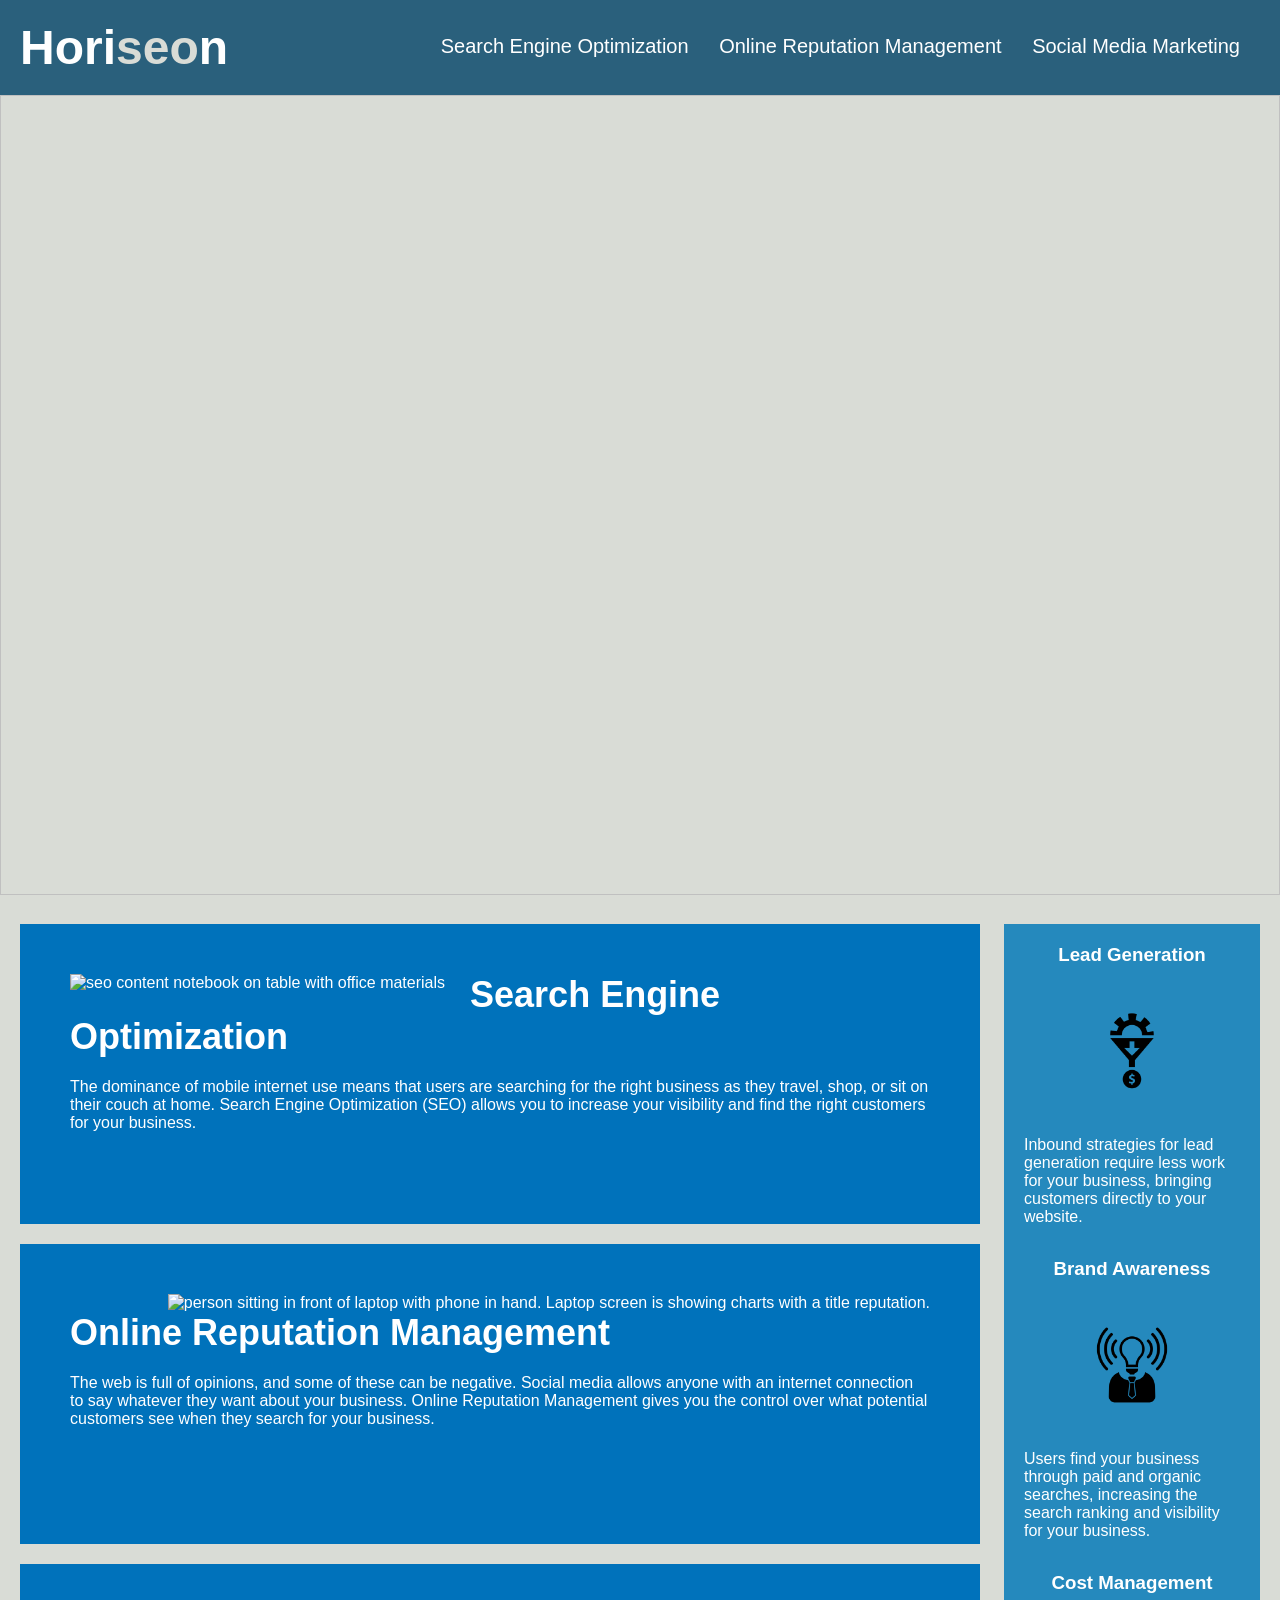
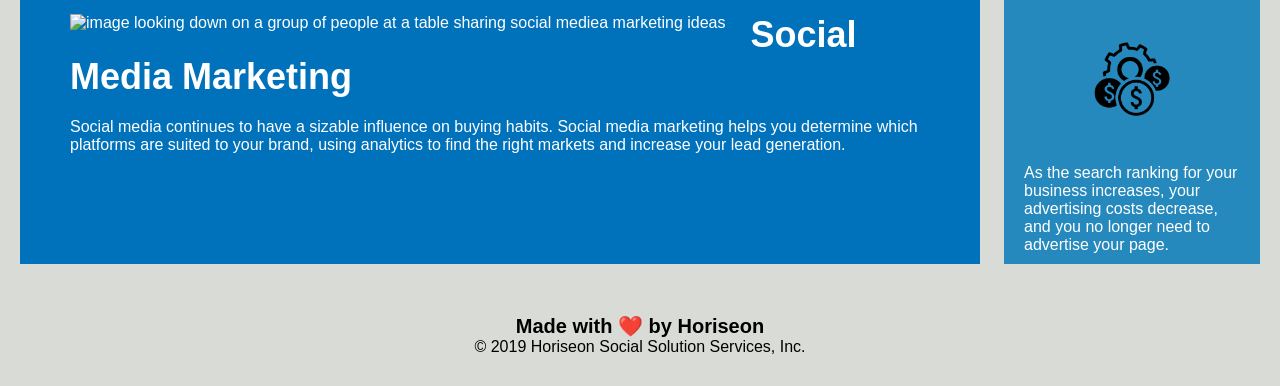
==== commit ee471b53: "updated README & removed alt text from background image" ====
--- a/Develop/index.html
+++ b/Develop/index.html
@@ -27,7 +27,7 @@
         </nav>
 </header>
 
-    <image  alt="group of people in an office space working together around a table, looking at papers on the table" src="./assets/images/digital-marketing-meeting.jpg" class="hero"></image>
+    <image class="hero"></image>
 
     
     <main class="content">
--- a/Develop/assets/css/style.css
+++ b/Develop/assets/css/style.css
@@ -69,6 +69,7 @@
     height: 800px;
     width: 100%;
     margin-bottom: 25px;
+    background-image: url("../images/digital-marketing-meeting.jpg");
     background-size: cover;
     background-position: center;
 }
